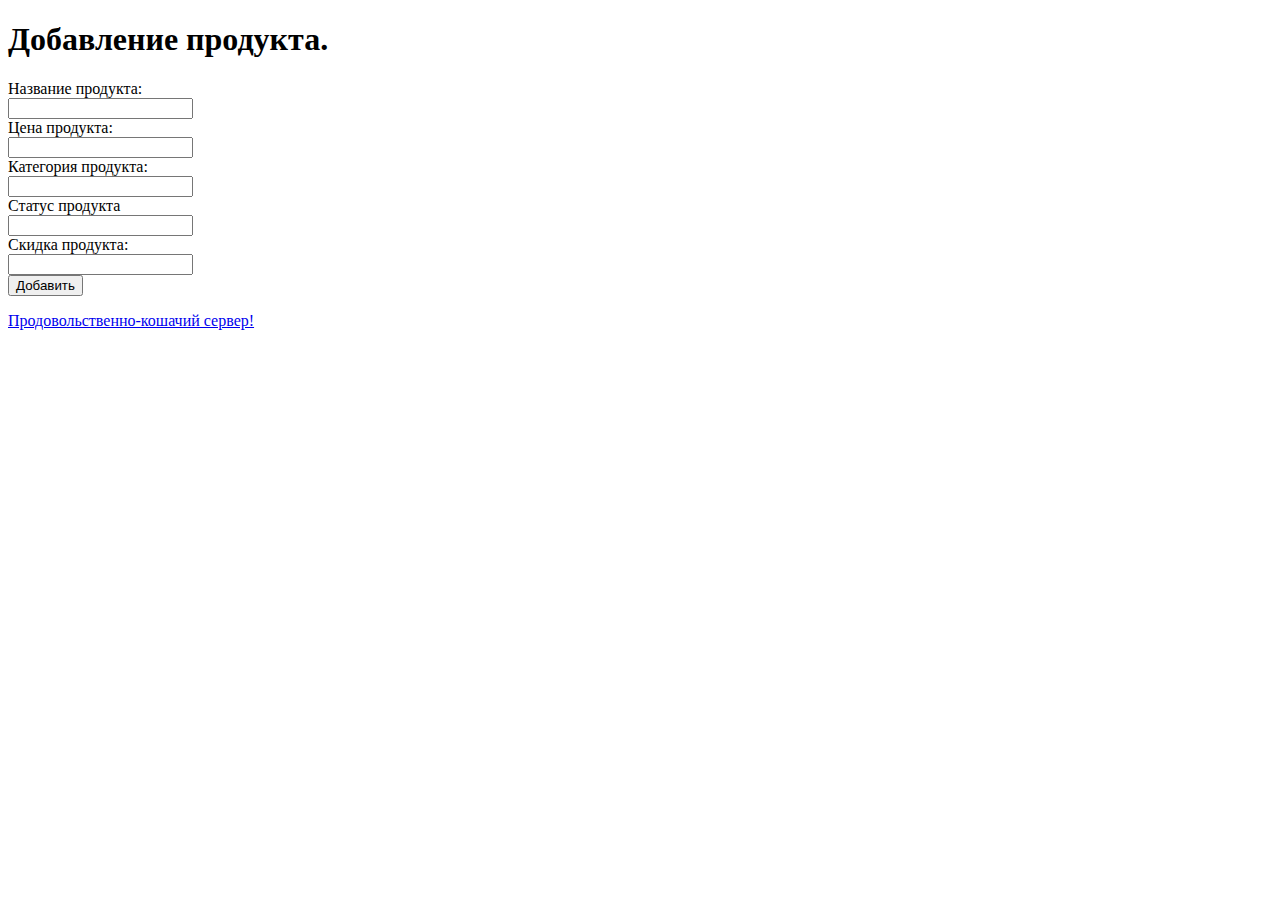
==== src/main/webApp/addProduct.html @ 874c61a6 "Добавил поиск продукта, и добавление продуктов через страничку менеджера." ====
<!DOCTYPE html>
<html lang="ru">
<head>
    <meta charset="UTF-8">
    <title>Страничка менеджера по добавлению продуктов </title>
</head>
<body>
<h1>Добавление продукта.</h1>
<div>
    <form action="./cat" method="post">
        <label for="name">Название продукта:</label><br>
        <input type="text" id="name" name="name"><br>
        <label for="price">Цена продукта:</label><br>
        <input type="text" id="price" name="price"><br>
        <label for="category">Категория продукта:</label><br>
        <input type="text" id="category" name="category"><br>
        <label for="state">Статус продукта</label><br>
        <input type="text" id="state" name="state"><br>
        <label for="discount">Скидка продукта:</label><br>
        <input type="text" id="discount" name="discount"><br>

        <input type="submit" value="Добавить"><br>
    </form>
</div>

<p><a href="./">Продовольственно-кошачий сервер!</a></p>

</body>
</html>
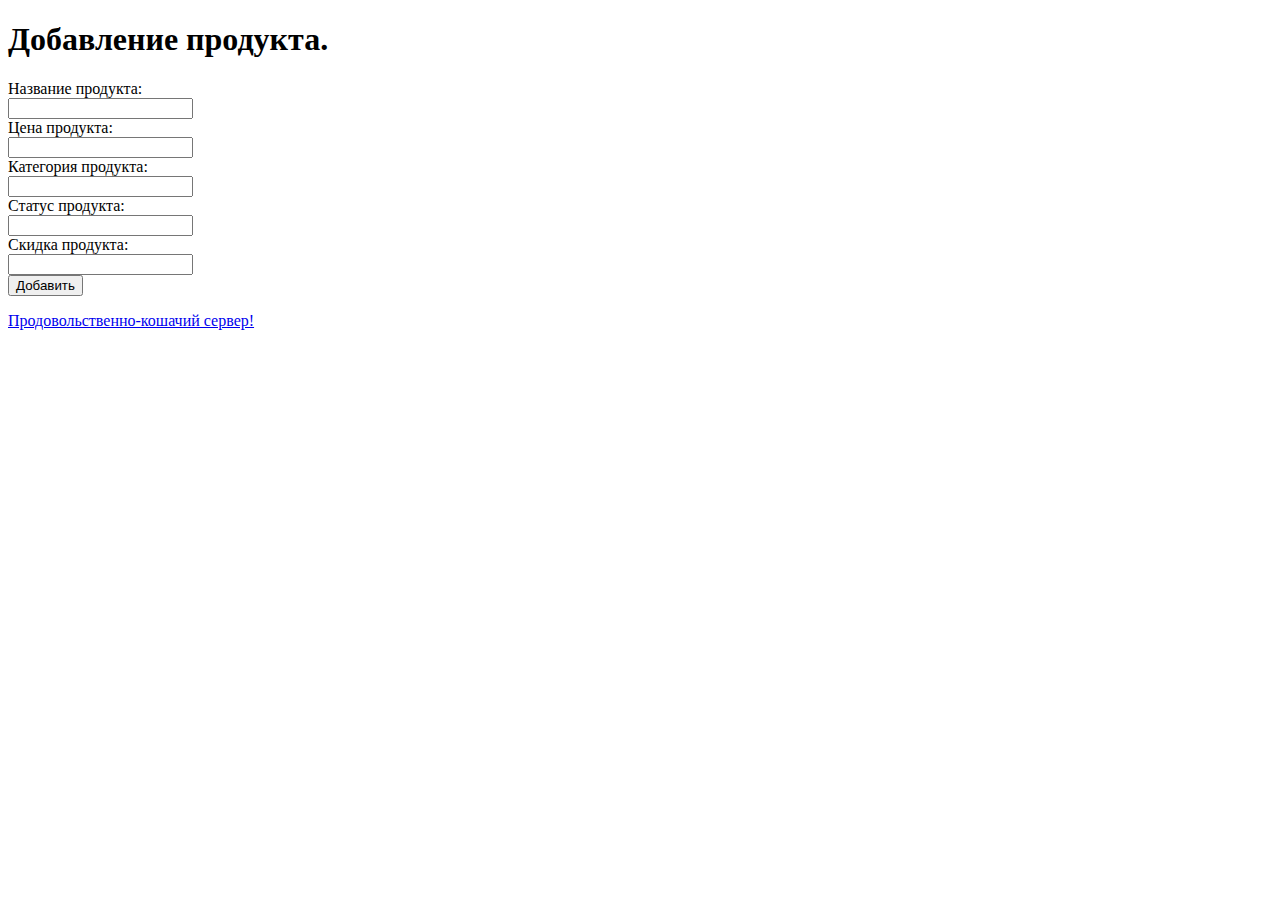
==== commit ff1b911f: "Добавил Авторизацию,БД и CSS" ====
--- a/src/main/webApp/addProduct.html
+++ b/src/main/webApp/addProduct.html
@@ -3,18 +3,19 @@
 <head>
     <meta charset="UTF-8">
     <title>Страничка менеджера по добавлению продуктов </title>
+    <link rel="stylesheet" href="config.css">
 </head>
 <body>
 <h1>Добавление продукта.</h1>
 <div>
     <form action="./cat" method="post">
-        <label for="name">Название продукта:</label><br>
-        <input type="text" id="name" name="name"><br>
+        <label  for="name">Название продукта:</label><br>
+        <input  type="text" id="name" name="name"><br>
         <label for="price">Цена продукта:</label><br>
         <input type="text" id="price" name="price"><br>
         <label for="category">Категория продукта:</label><br>
         <input type="text" id="category" name="category"><br>
-        <label for="state">Статус продукта</label><br>
+        <label for="state">Статус продукта:</label><br>
         <input type="text" id="state" name="state"><br>
         <label for="discount">Скидка продукта:</label><br>
         <input type="text" id="discount" name="discount"><br>
